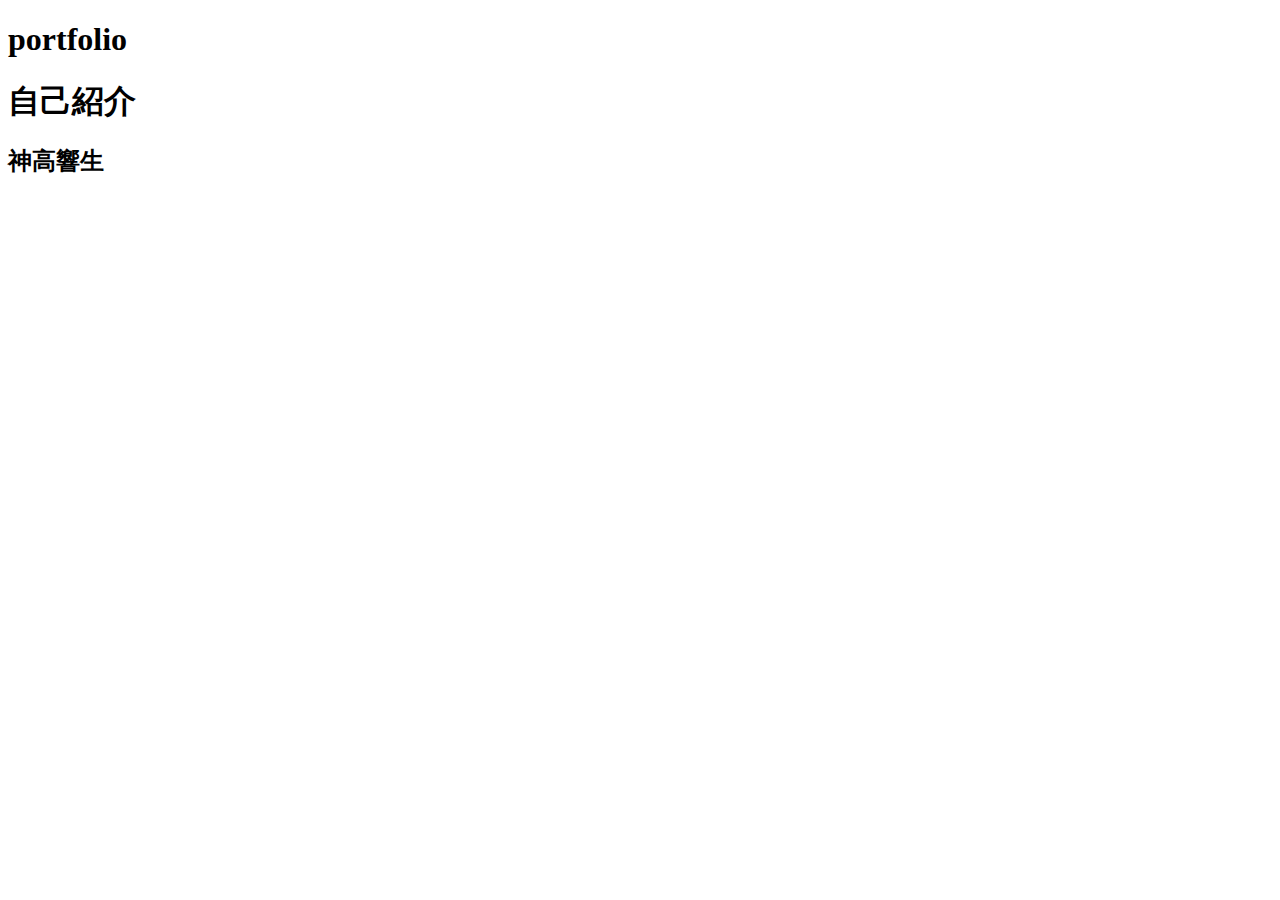
==== index.html @ 03fbe9d6 "Create index.html" ====
<!DOCTYPE html>
<html lang="ja">
<head>
    <meta charset="UTF-8">
    <meta name="viewport" content="width=device-width, initial-scale=1.0">
    <title>x19035 portfolio</title>
</head>
<body>
    <header>
        <h1>portfolio</h1>
    </header>

    <h1>自己紹介</h1>
    <h2>神高響生</h2>

    
</body>
</html>
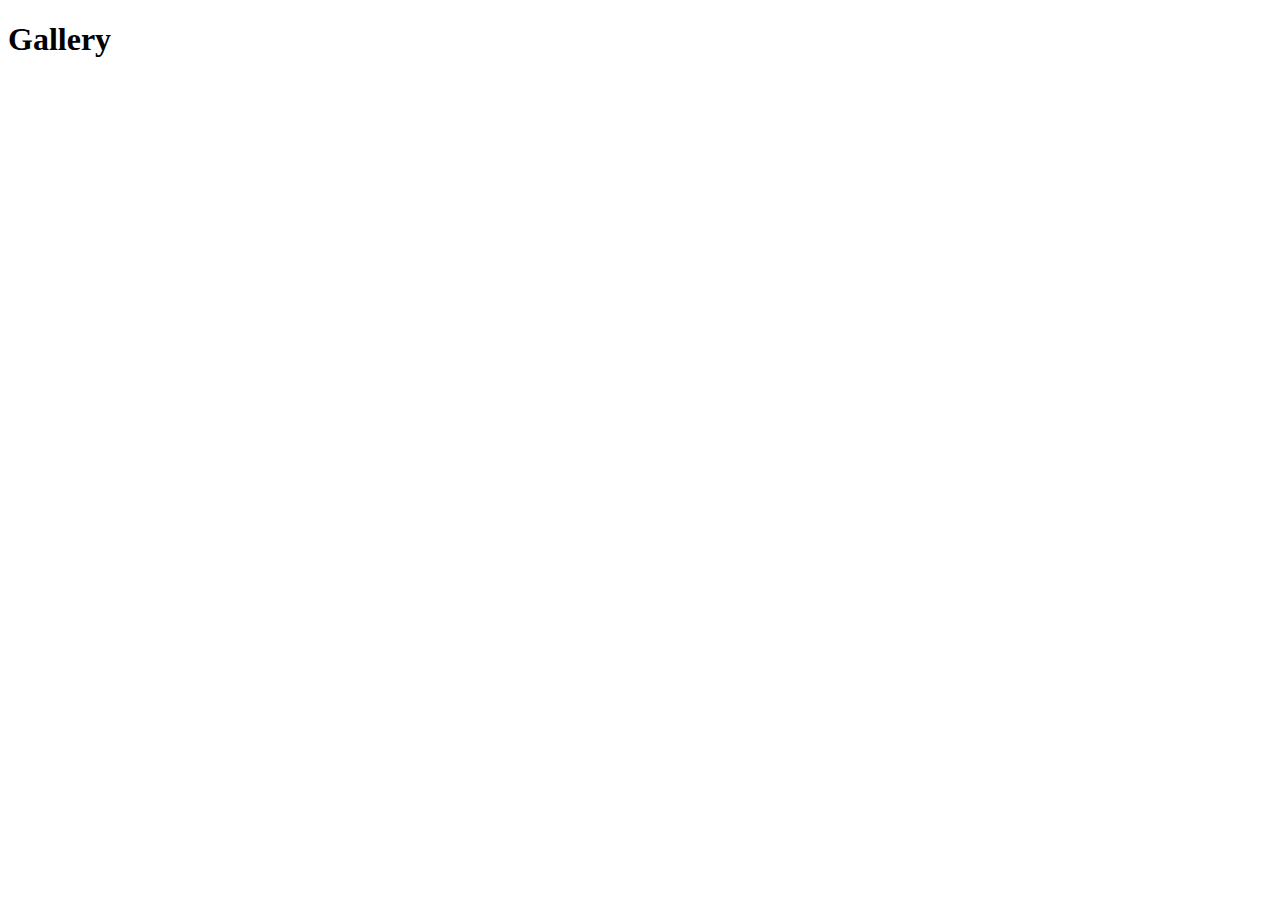
==== commit 181b1b19: "Update index.html" ====
--- a/index.html
+++ b/index.html
@@ -1,18 +1,19 @@
 <!DOCTYPE html>
 <html lang="ja">
 <head>
-    <meta charset="UTF-8">
-    <meta name="viewport" content="width=device-width, initial-scale=1.0">
-    <title>x19035 portfolio</title>
+  <meta charset="UTF-8">
+  <meta name="viewport" content="width=device-width, initial-scale=1">
+  <title>ギャラリー</title>
+  <link rel="stylesheet" href="style.css">
+  <link rel="stylesheet" href="reset.css">
+  <link rel="stylesheet" href="css/lightbox.min.css">
+  <script src="https://cdn.jsdelivr.net/npm/jquery@3/dist/jquery.min.js"></script>
+	<script src="main.js"></script>
 </head>
 <body>
-    <header>
-        <h1>portfolio</h1>
-    </header>
-
-    <h1>自己紹介</h1>
-    <h2>神高響生</h2>
-
-    
+    <header class="global-nav">
+        <h1>Gallery</h1>
+      </header>
+      <div class="hero"><video src="web_last/movie/8bit_opening.mp4" autoplay muted></video></div>
 </body>
 </html>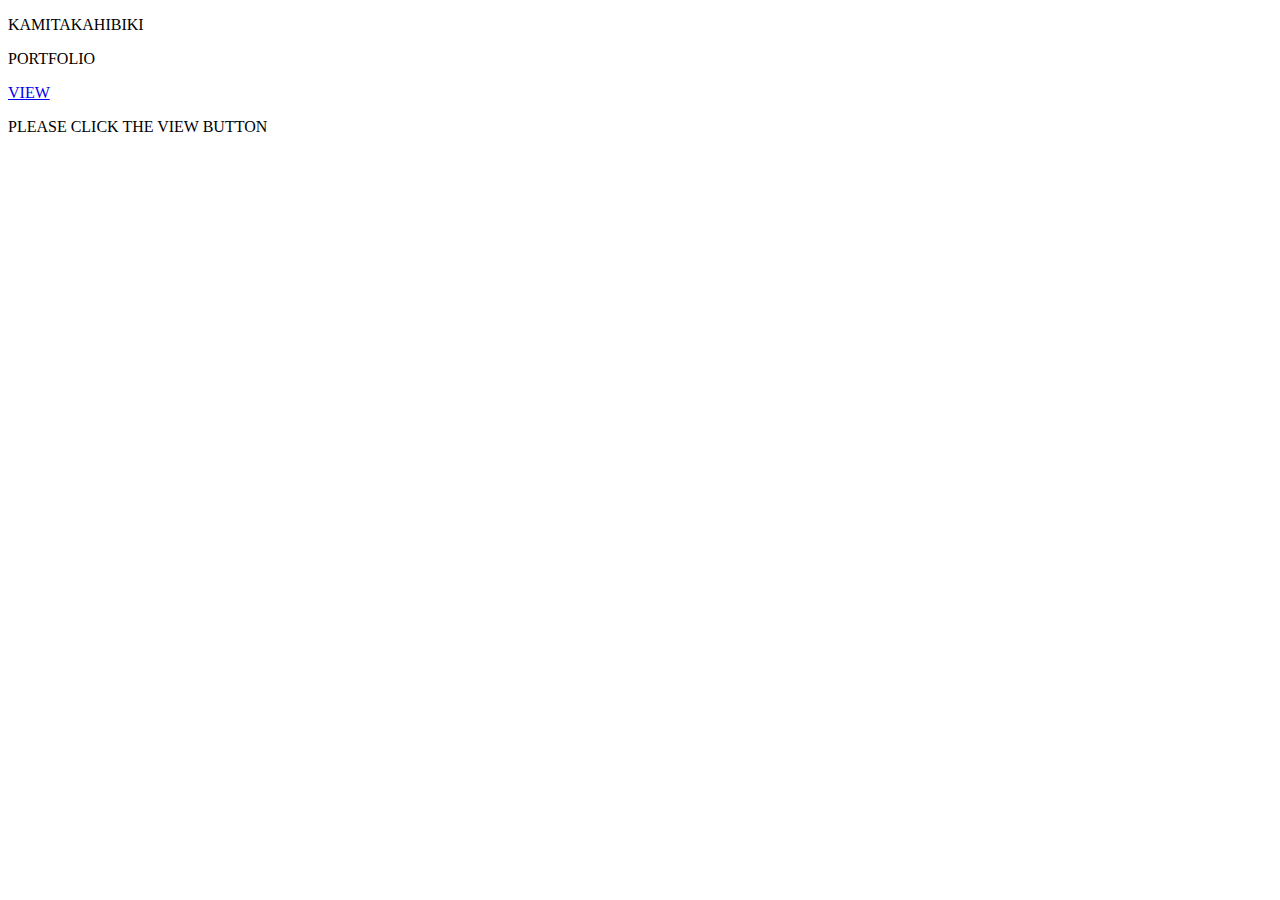
==== commit 260d6e1d: "Update index.html" ====
--- a/index.html
+++ b/index.html
@@ -3,17 +3,21 @@
 <head>
   <meta charset="UTF-8">
   <meta name="viewport" content="width=device-width, initial-scale=1">
-  <title>ギャラリー</title>
+  <title>HIBIKI'S PORTFOLIO</title>
   <link rel="stylesheet" href="style.css">
   <link rel="stylesheet" href="reset.css">
-  <link rel="stylesheet" href="css/lightbox.min.css">
-  <script src="https://cdn.jsdelivr.net/npm/jquery@3/dist/jquery.min.js"></script>
-	<script src="main.js"></script>
+  <!--[if lt IE 9]>
+    <script src="http://api.html5media.info/1.2.2/html5media.min.js"></script>
+  <![endif]-->
 </head>
 <body>
-    <header class="global-nav">
-        <h1>Gallery</h1>
-      </header>
-      <div class="hero"><video src="web_last/movie/8bit_opening.mp4" autoplay muted></video></div>
+  <header class="name-header">
+    <p class="name-header_text">KAMITAKAHIBIKI</p>
+    <p class="name-header_text">PORTFOLIO</p>
+  </header>
+  <div class="bluelight">
+    <a href="portfolio.html">VIEW</a>
+</div>
+<p class="caption">PLEASE CLICK THE VIEW BUTTON</p>
 </body>
 </html>